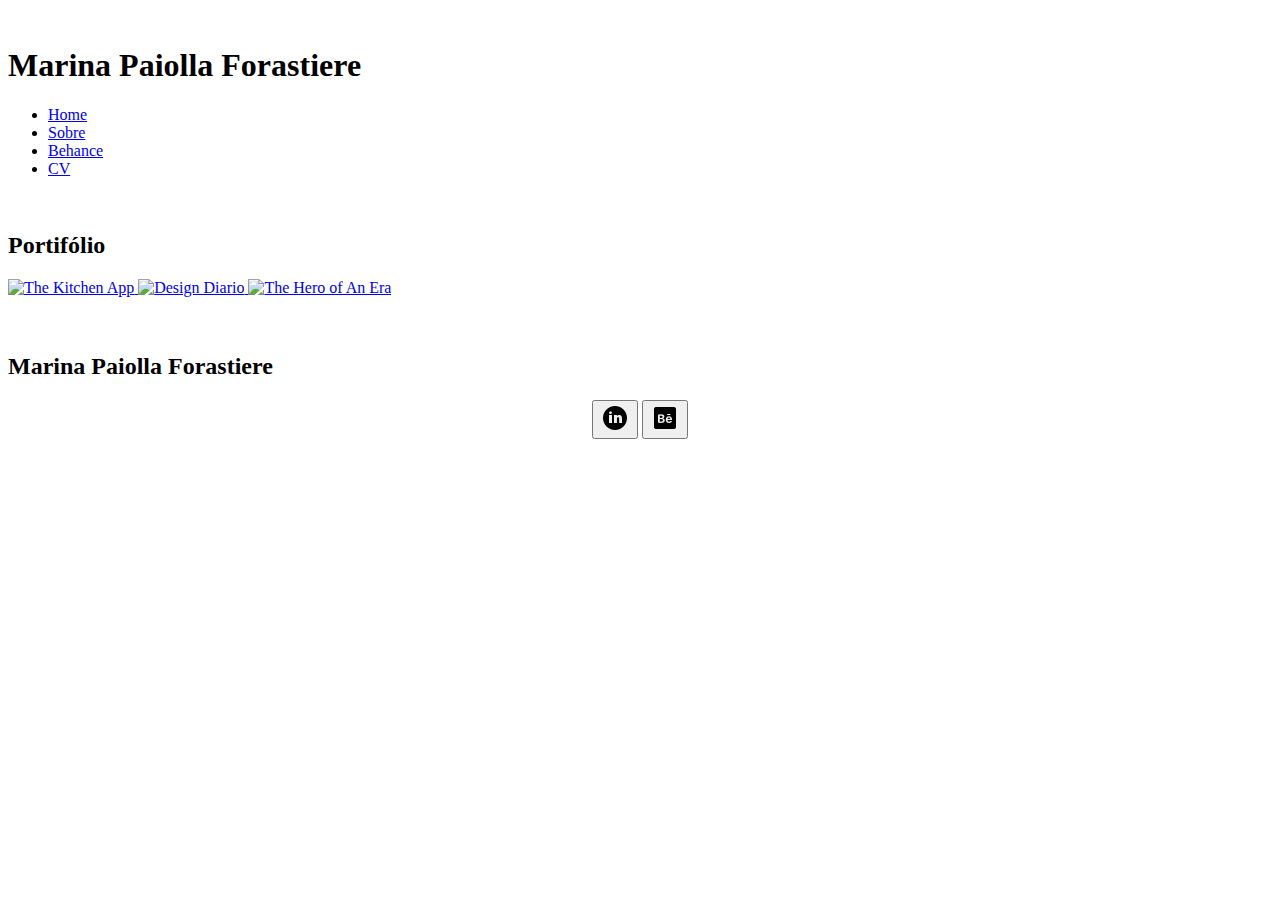
==== index.html @ e47e4597 "Changes" ====
<!DOCTYPE html>
<html>
<head>
	<title>My Portfolio</title>
	<link rel="stylesheet" type="text/css" href="style.css">
</head>
<body>
	
	<header>
		<br>
		<h1>Marina Paiolla Forastiere</h1>
		
		<nav>
			<ul>
				<li><a href="index.html">Home</a></li>
				<li><a href="Sobre.html">Sobre</a></li>
				<li><a href="https://www.behance.net/marina30" target="_blank">Behance</a></li>
				<li><a href="https://www.linkedin.com/in/marina-paiolla-forastiere/" target="_blank">CV</a></li>
			</ul>
		</nav>
		
	</header>
	<main>
		<section>
			<br>
			<h2>Portifólio</h2>
			<div class="gallery-container">
				<div class="gallery">
				  <a href="Kitchen.html">
					<img src="Kitchen.jpg" alt="The Kitchen App">
				  </a>
				  <a href="Diario.html">
					<img src="Diario.jpg" alt="Design Diario">
				  </a>
				  <a href="Hero.html">
					<img src="Hero.jpg" alt="The Hero of An Era">
				  </a>
				</div>
			  </div>				
			</div>
			<br>
		</section>
		
	</main>

	<footer>
		<br>
		<h2>Marina Paiolla Forastiere</h2>
		  <div class="btn-group" style="text-align:center;"> 
			<button type="button"> <img src="icons8-linkedin-circundado-30.png" onclick=" window.open('https://www.linkedin.com/in/marina-paiolla-forastiere/','_blank')"></button>
			<button type="button"> <img src="icons8-behance-30.png" onclick=" window.open('https://www.behance.net/marina30','_blank')"></button>
		  </div>
	</footer>
	
</body>
</html>
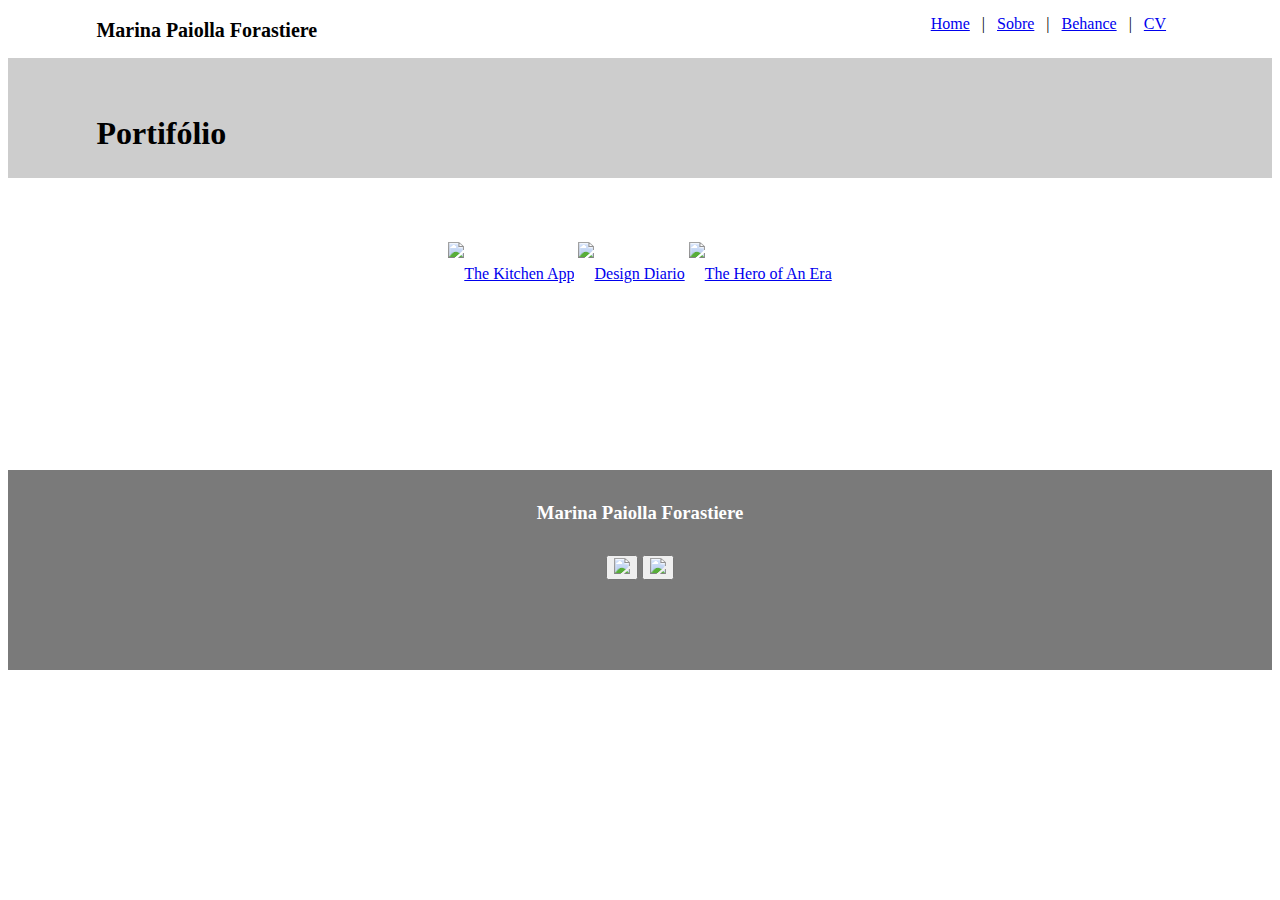
==== commit 4ac74fa6: "Rename Index.html to index.html" ====
--- a/index.html
+++ b/index.html
@@ -1,56 +1,62 @@
-<!DOCTYPE html>
-<html>
-<head>
-	<title>My Portfolio</title>
-	<link rel="stylesheet" type="text/css" href="style.css">
-</head>
-<body>
-	
-	<header>
-		<br>
-		<h1>Marina Paiolla Forastiere</h1>
-		
-		<nav>
-			<ul>
-				<li><a href="index.html">Home</a></li>
-				<li><a href="Sobre.html">Sobre</a></li>
-				<li><a href="https://www.behance.net/marina30" target="_blank">Behance</a></li>
-				<li><a href="https://www.linkedin.com/in/marina-paiolla-forastiere/" target="_blank">CV</a></li>
-			</ul>
-		</nav>
-		
-	</header>
-	<main>
-		<section>
-			<br>
-			<h2>Portifólio</h2>
-			<div class="gallery-container">
-				<div class="gallery">
-				  <a href="Kitchen.html">
-					<img src="Kitchen.jpg" alt="The Kitchen App">
-				  </a>
-				  <a href="Diario.html">
-					<img src="Diario.jpg" alt="Design Diario">
-				  </a>
-				  <a href="Hero.html">
-					<img src="Hero.jpg" alt="The Hero of An Era">
-				  </a>
-				</div>
-			  </div>				
-			</div>
-			<br>
-		</section>
-		
-	</main>
-
-	<footer>
-		<br>
-		<h2>Marina Paiolla Forastiere</h2>
-		  <div class="btn-group" style="text-align:center;"> 
-			<button type="button"> <img src="icons8-linkedin-circundado-30.png" onclick=" window.open('https://www.linkedin.com/in/marina-paiolla-forastiere/','_blank')"></button>
-			<button type="button"> <img src="icons8-behance-30.png" onclick=" window.open('https://www.behance.net/marina30','_blank')"></button>
-		  </div>
-	</footer>
-	
-</body>
-</html>+<!DOCTYPE html>
+<html>
+<body>
+
+<article>
+
+  <header>
+
+    <meta charset="UTF-8">
+    <title>Document</title>
+    <div style="width: 100%;">
+      <div style="width: 70%; height: 50px; float: left;">
+          <h2 style="margin-left:10%; font-size: 20px; font-family:'Segoe UI'; line-height:50%">Marina Paiolla Forastiere</h2>
+      </div>
+      <div style="margin-left: 70%; height: 50px;">
+          <nav style="margin-left:10%; line-height:200%;">
+            <a href="Index.html" style=" font-family:'Segoe UI'">Home</a> &nbsp;&nbsp;|&nbsp;&nbsp;
+            <a href="Sobre.html" style=" font-family:'Segoe UI'">Sobre</a> &nbsp;&nbsp;|&nbsp;&nbsp;
+            <a href="https://www.behance.net/marina30" target="_blank" style=" font-family:'Segoe UI'">Behance</a> &nbsp;&nbsp;|&nbsp;&nbsp;
+            <a href="https://www.linkedin.com/in/marina-paiolla-forastiere/" target="_blank" style=" font-family:'Segoe UI'">CV</a> &nbsp;&nbsp;
+        </nav>
+      </div>
+    </div>
+  </header>
+
+
+  <section>
+    <div style="width: 100%; height: 120px; float: left; background: rgba(205, 205, 205, 1);">
+      <h2 style="font-size: 32px; font-family:'Segoe UI'; margin-left:7%; line-height:300%">Portifólio</h2>
+    </div>
+
+    <div style="width: 100%; height: 64px; float: left;">
+      <br>
+    </div>
+
+    <div class="imgn-group" style="text-align:center;line-height:400%;">
+      <a href="Kitchen.html"><img src="Kitchen.jpg" style="width:400px;height:400px;" alt="The Kitchen App"></a>
+      <a href="Design_Diario.html"><img src="Diario.jpg" style="width:400px;height:400px;" alt="Design Diario"></a>
+      <a href="Hero.html"><img src="Hero.jpg" style="width:400px;height:400px;" alt="The Hero of An Era"></a>
+    </div>
+
+    <div style="width: 100%; height: 164px; float: left;">
+      <br>
+    </div>
+
+  </section>
+
+
+  <footer>
+    <div style="width: 100%; height: 200px; float: left; background: rgba(122, 122, 122, 1);">
+      <h3 style="text-align:center; color:white; line-height:48px; font-family:'Segoe UI'">Marina Paiolla Forastiere</h3>
+      <div class="btn-group" style="text-align:center;">
+        <button type="button"> <img src="icons8-linkedin-circundado.svg" onclick=" window.open('https://www.linkedin.com/in/marina-paiolla-forastiere/','_blank')"></button>
+        <button type="button"> <img src="icons8-behance.svg" onclick=" window.open('https://www.behance.net/marina30','_blank')"></button>
+      </div>
+    </div>
+  </footer>
+
+</article>
+
+</body>
+</html>
